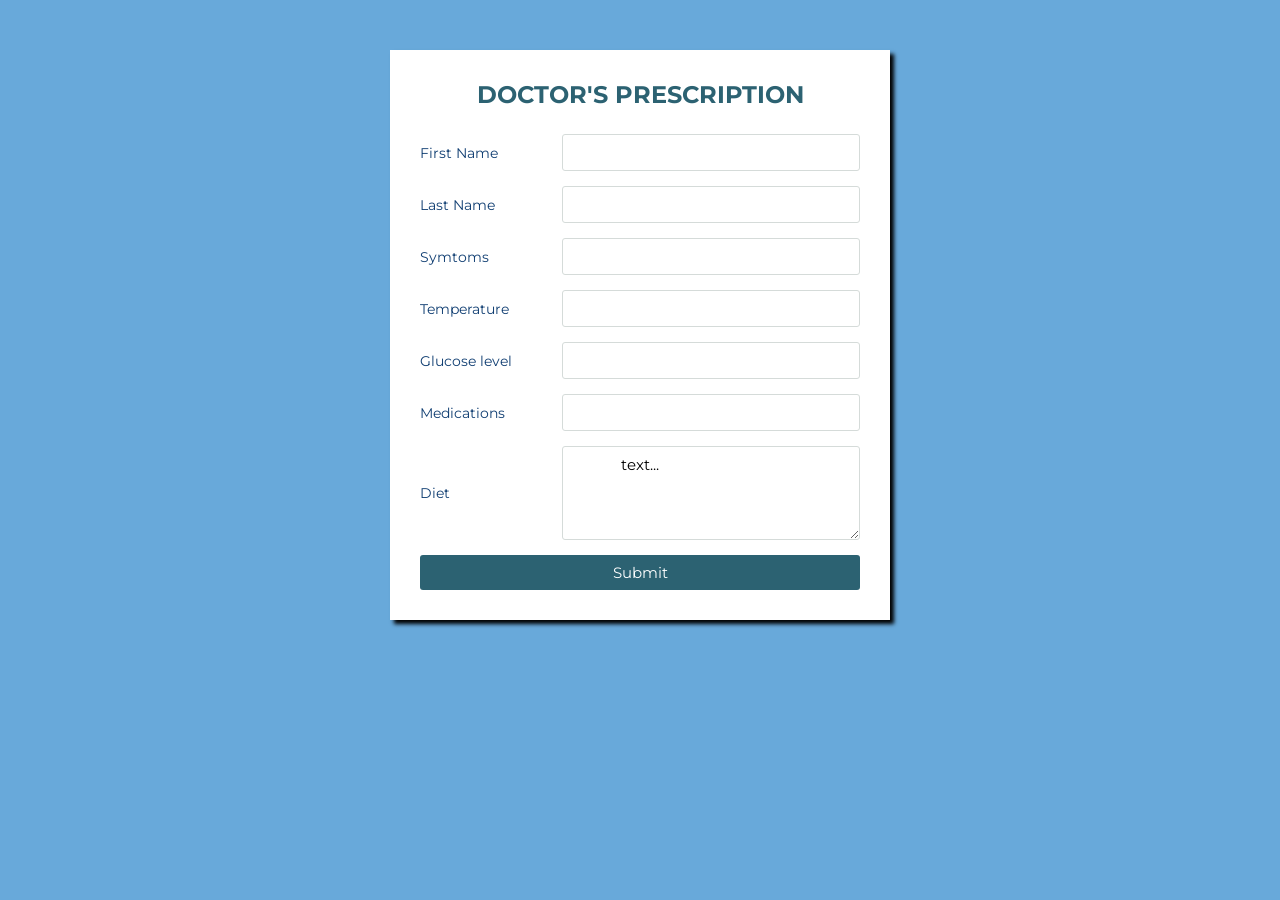
==== doctor.html @ 16dd962d "code uploaded" ====
<!DOCTYPE html>
<html>
<head>
  <meta charset="UTF-8">
    <title></title>
  <link rel="stylesheet" type="text/css" href="css/form.css">
</head>
<body>
  <form action="http://localhost/Kratin/connection.php" method="post">
 <div class="wrapper">
    <div class="title">
      Doctor's Prescription
    </div>
    <div class="form">
       <div class="inputfield">
          <label for="firstName">First Name</label>
          <input type="text" class="input" id="firstName" name="firstName" />
       </div>  
        <div class="inputfield">
          <label for="lastName">Last Name</label>
          <input type="text" class="input" id="lastname" name="lastName">
       </div>  
        <div class="inputfield">
          <label for="symtoms">Symtoms</label>
          <input type="text" class="input" id="symtoms" name="symtoms">
       </div>
        <div class="inputfield">
          <label for="temperature">Temperature</label>
          <input type="number" class="input" id="temperature" name="temperature">
       </div> 
         <div class="inputfield">
          <label for="glucoseLevel">Glucose level</label>
          <input type="number" class="input" id="glucoseLevel" name="glucoseLevel">
       </div> 
       <div class="inputfield">
          <label for="medication">Medications</label>
          <input type="text" class="input" id="medication" name="medication">
       </div>
       <div class="inputfield">
          <label for="diet">Diet</label>
          <textarea  type="text" class="input" id="diet" name="diet" rows="4" cols="50">
            text...
          </textarea>

          
         
       </div>
       
      <div class="inputfield">
        <input type="submit" value="Submit" class="btn">
      </div>
    </div>
</div>
</form>
<!-- ?php include 'connection.php';
          $firstName = $_POST['firstName'];
            $lastName = $_POST['lastName'];
            $gender = $_POST['gender'];
            $symtoms = $_POST['symtoms'];
            $temperature = $_POST['temperature'];
            $glucoseLevel = $_POST['glucoseLevel'];

              //Database connection
            $con = mysql_connect()("localhost","root","");
            if(!$con)
            {
            die('Connection Failed :'.mysql_error());
            }

            mysql_select_db("test",$con);

            $query="INSERT INTO doctor(firstName, lastName, symtoms, temperature, glucoseLevel, medication, diet)VALUES('$firstName', 
            '$lastName', '$symtoms', '$temperature', '$glucoseLevel', '$diet')";
            if(!mysql_query($query,$con))
            {
            die('Error...'.mysql_error);
            }else
            {
            echo "Data Inserted";
            

            ?> -->
</body>
</html>
---- css/form.css ----
@import url('https://fonts.googleapis.com/css?family=Montserrat:400,700&display=swap');

*{
  margin: 0;
  padding: 0;
  box-sizing: border-box;
  font-family: 'Montserrat', sans-serif;
}
body{
  background: #68a9da;
  
  padding: 0 30px;


}
.wrapper{
  max-width: 500px;
  width: 100%;
  background: #fff;
  margin: 50px auto;
  box-shadow: 4px 4px 4px rgba(0,0,0,125.125);
  padding: 30px;
}

.wrapper .title{
  font-size: 24px;
  font-weight: 700;
  margin-bottom: 25px;
  color: #2c6272;
  text-transform: uppercase;
  text-align: center;
}

.wrapper .form{
  width: 100%;
}

.wrapper .form .inputfield{
  margin-bottom: 15px;
  display: flex;
  align-items: center;
}

.wrapper .form .inputfield label{
   width: 200px;
   color:#103e72;
   margin-right: 10px;
  font-size: 14px;
}

.wrapper .form .inputfield .input,
.wrapper .form .inputfield .textarea{
  width: 100%;
  outline: none;
  border: 1px solid #d5dbd9;
  font-size: 15px;
  padding: 8px 10px;
  border-radius: 3px;
  transition: all 0.3s ease;
}

.wrapper .form .inputfield .textarea{
  width: 100%;
  height: 125px;
  resize: none;
}

.wrapper .form .inputfield .custom_select{
  position: relative;
  width: 100%;
  height: 37px;
}

.wrapper .form .inputfield .custom_select:before{
  content: "";
  position: absolute;
  top: 12px;
  right: 10px;
  border: 8px solid;
  border-color: #d5dbd9 transparent transparent transparent;
  pointer-events: none;
}

.wrapper .form .inputfield .custom_select select{
  -webkit-appearance: none;
  -moz-appearance:   none;
  appearance:        none;
  outline: none;
  width: 100%;
  height: 100%;
  border: 0px;
  padding: 8px 10px;
  font-size: 15px;
  border: 1px solid #d5dbd9;
  border-radius: 3px;
}


.wrapper .form .inputfield .input:focus,
.wrapper .form .inputfield .textarea:focus,
.wrapper .form .inputfield .custom_select select:focus{
  border: 1px solid #fec107;
}

.wrapper .form .inputfield p{
   font-size: 14px;
   color: #757575;
}
.wrapper .form .inputfield .check{
  width: 15px;
  height: 15px;
  position: relative;
  display: block;
  cursor: pointer;
}
.wrapper .form .inputfield .check input[type="checkbox"]{
  position: absolute;
  top: 0;
  left: 0;
  
}
.wrapper .form .inputfield .check .checkmark{
  width: 15px;
  height: 15px;
  border: 1px solid #fec107;
  display: block;
  position: relative;
}
.wrapper .form .inputfield .check .checkmark:before{
  content: "";
  position: absolute;
  top: 1px;
  left: 2px;
  width: 5px;
  height: 2px;
  border: 2px solid;
  border-color: transparent transparent #fff #fff;
  transform: rotate(-45deg);
  display: none;
}
.wrapper .form .inputfield .check input[type="checkbox"]:checked ~ .checkmark{
  background: #fec107;
}

.wrapper .form .inputfield .check input[type="checkbox"]:checked ~ .checkmark:before{
  display: block;
}

.wrapper .form .inputfield .btn{
  width: 100%;
   padding: 8px 10px;
  font-size: 15px; 
  border: 0px;
  background:  #2c6272;
  color: #fff;
  cursor: pointer;
  border-radius: 3px;
  outline: none;
}

.wrapper .form .inputfield .btn:hover{
  background: #103e72;
}

.wrapper .form .inputfield:last-child{
  margin-bottom: 0;
}

@media (max-width:420px) {
  .wrapper .form .inputfield{
    flex-direction: column;
    align-items: flex-start;
  }
  .wrapper .form .inputfield label{
    margin-bottom: 5px;
  }
  .wrapper .form .inputfield.terms{
    flex-direction: row;
  }
}
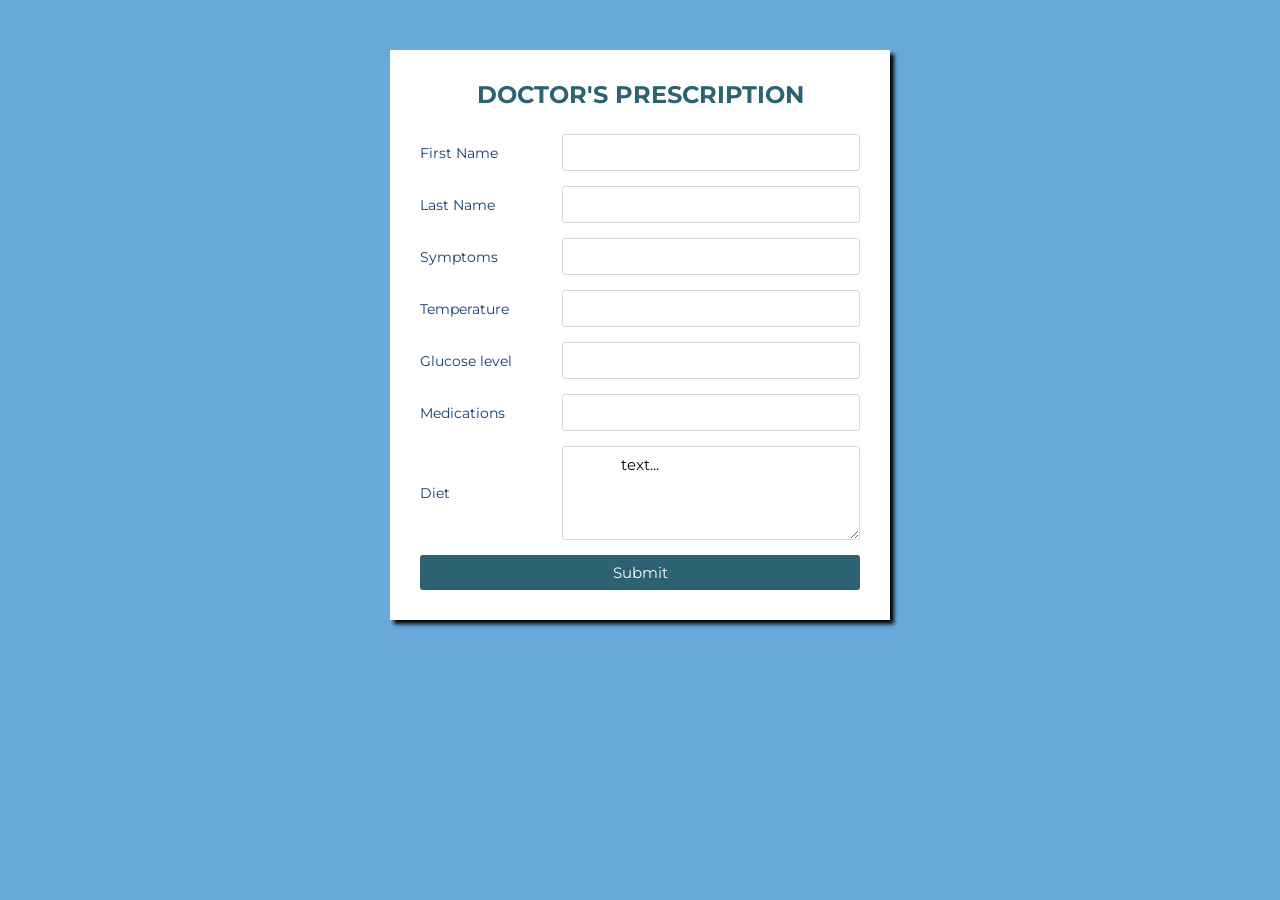
==== commit 791818fc: "Update doctor.html" ====
--- a/doctor.html
+++ b/doctor.html
@@ -21,8 +21,8 @@
           <input type="text" class="input" id="lastname" name="lastName">
        </div>  
         <div class="inputfield">
-          <label for="symtoms">Symtoms</label>
-          <input type="text" class="input" id="symtoms" name="symtoms">
+          <label for="symtoms">Symptoms</label>
+          <input type="text" class="input" id="symptoms" name="symptoms">
        </div>
         <div class="inputfield">
           <label for="temperature">Temperature</label>
@@ -81,4 +81,4 @@
 
             ?> -->
 </body>
-</html>+</html>
